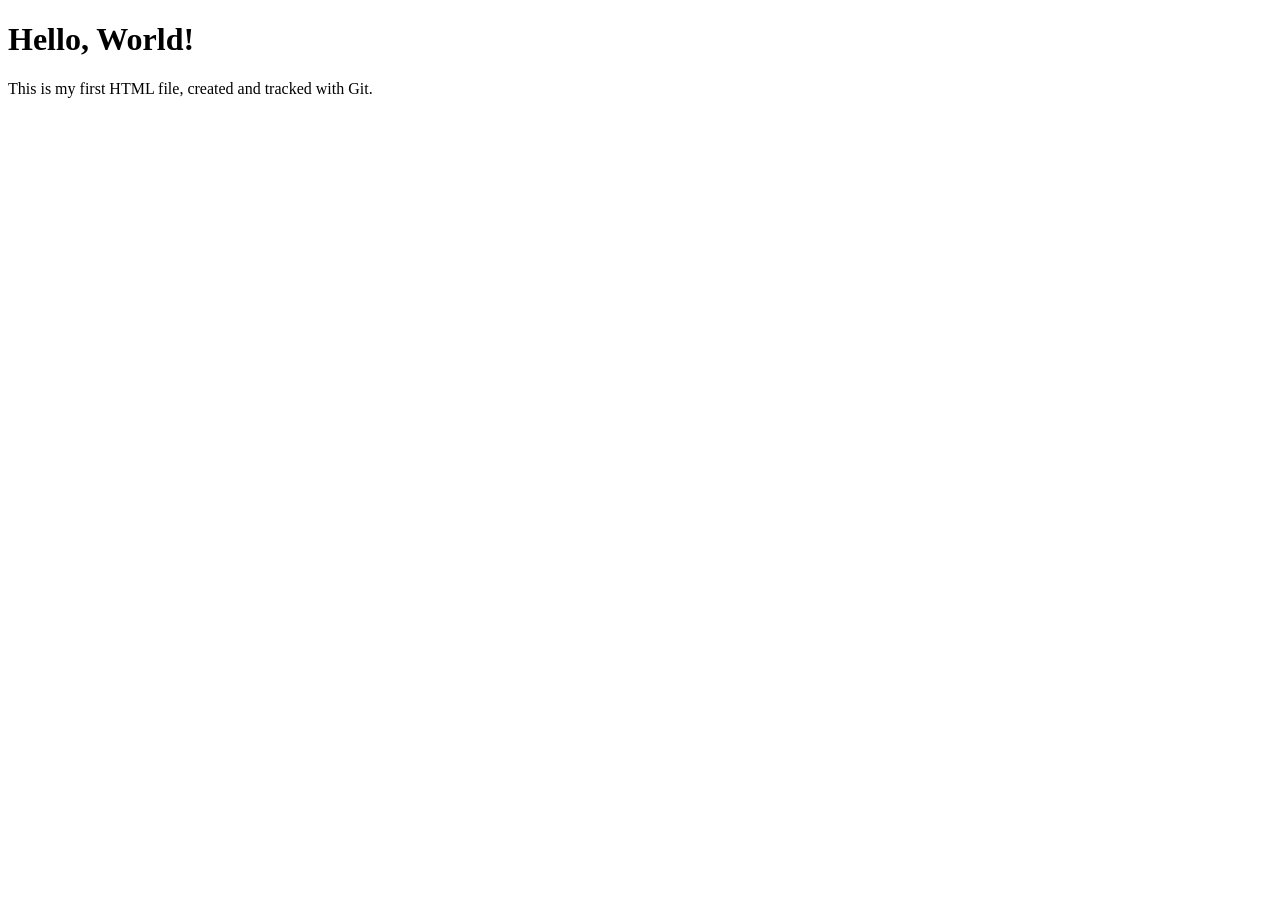
==== index.html @ 516ab7c7 "Add index.html" ====
<!DOCTYPE html>
<html lang="he">
<head>
    <meta charset="UTF-8">
    <title>My First Page</title>
</head>
<body>
    <h1>Hello, World!</h1>
    <p>This is my first HTML file, created and tracked with Git.</p>
</body>
</html>
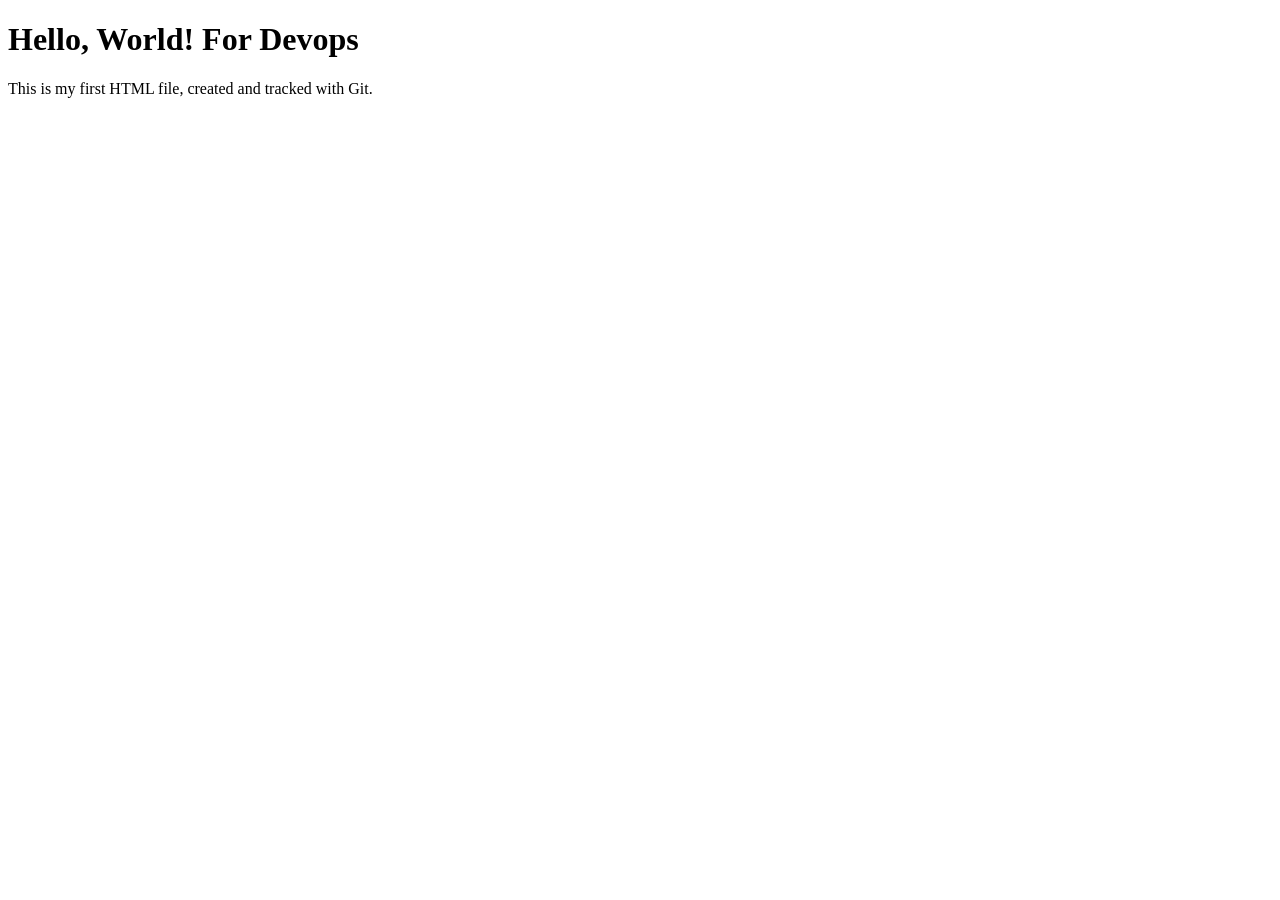
==== commit 822cfdaa: "modified index.html and style.css" ====
--- a/index.html
+++ b/index.html
@@ -5,7 +5,7 @@
     <title>My First Page</title>
 </head>
 <body>
-    <h1>Hello, World!</h1>
+    <h1>Hello, World! For Devops</h1>
     <p>This is my first HTML file, created and tracked with Git.</p>
 </body>
 </html>
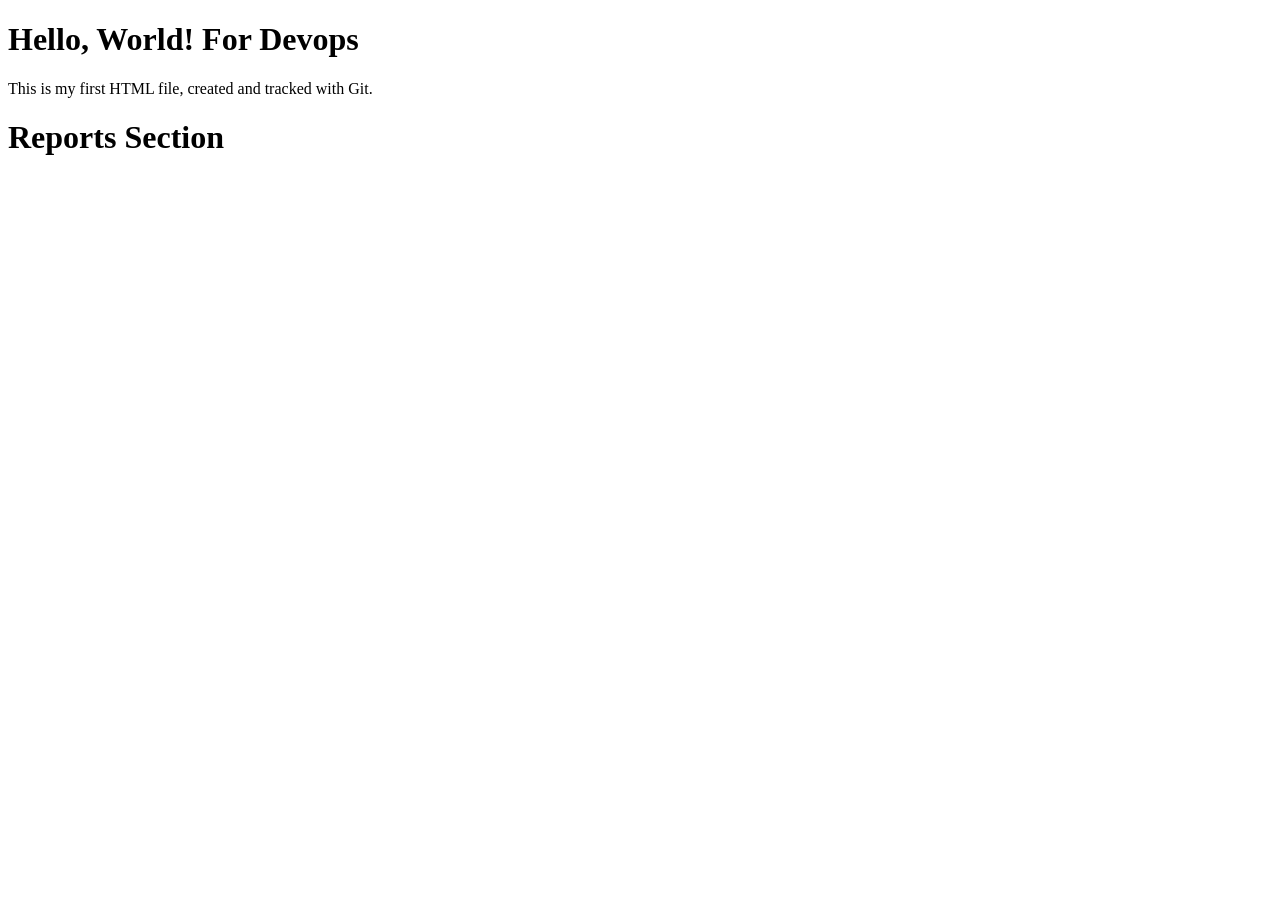
==== commit 05eb230a: "feat: add Reports section" ====
--- a/index.html
+++ b/index.html
@@ -7,5 +7,6 @@
 <body>
     <h1>Hello, World! For Devops</h1>
     <p>This is my first HTML file, created and tracked with Git.</p>
+    <h1>Reports Section</h1>
 </body>
 </html>
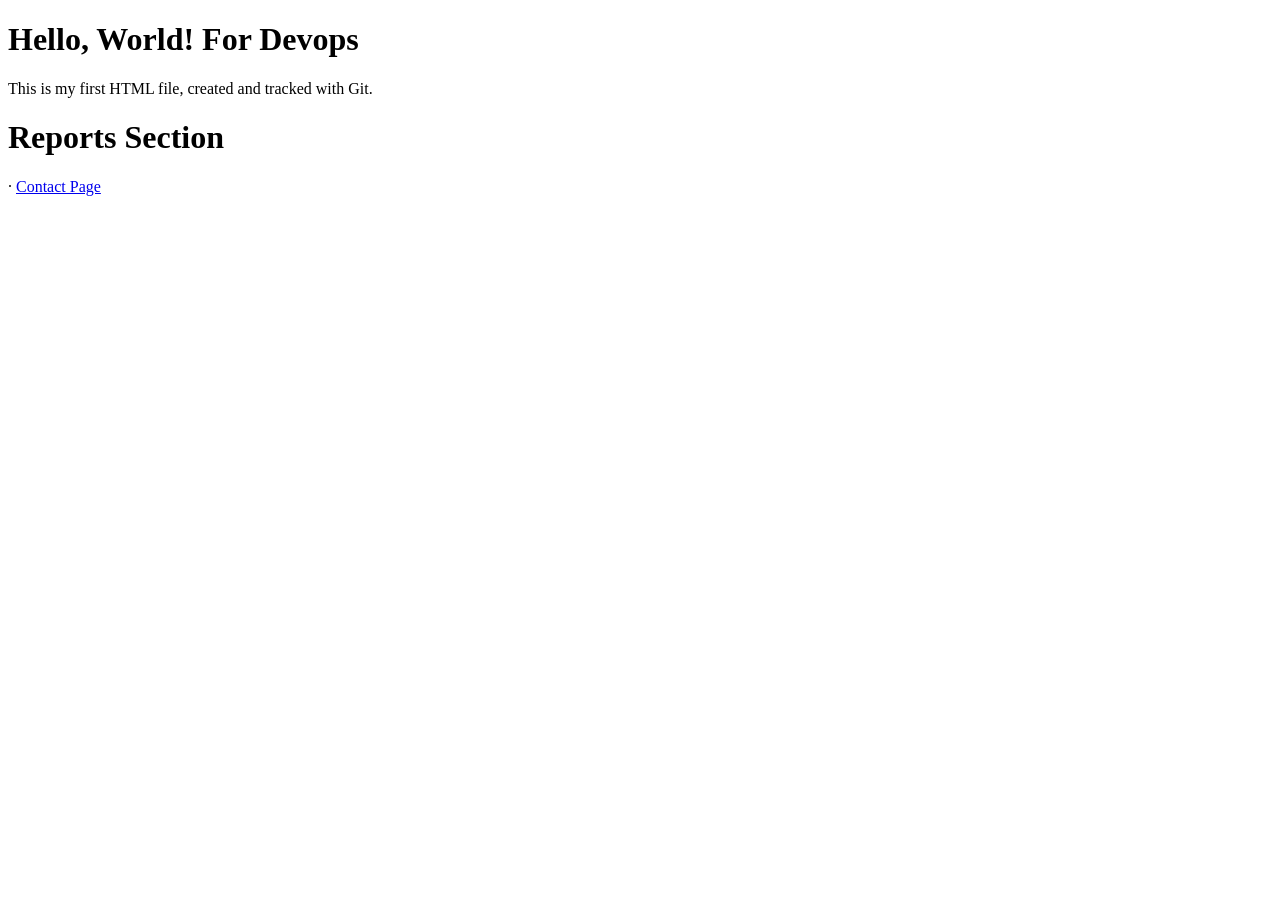
==== commit 5ecf4177: "feat(nav): add Contact Page link" ====
--- a/index.html
+++ b/index.html
@@ -8,5 +8,7 @@
     <h1>Hello, World! For Devops</h1>
     <p>This is my first HTML file, created and tracked with Git.</p>
     <h1>Reports Section</h1>
+    <span class="sep">·</span>
+    <a href="contact.html">Contact Page</a>
 </body>
 </html>
